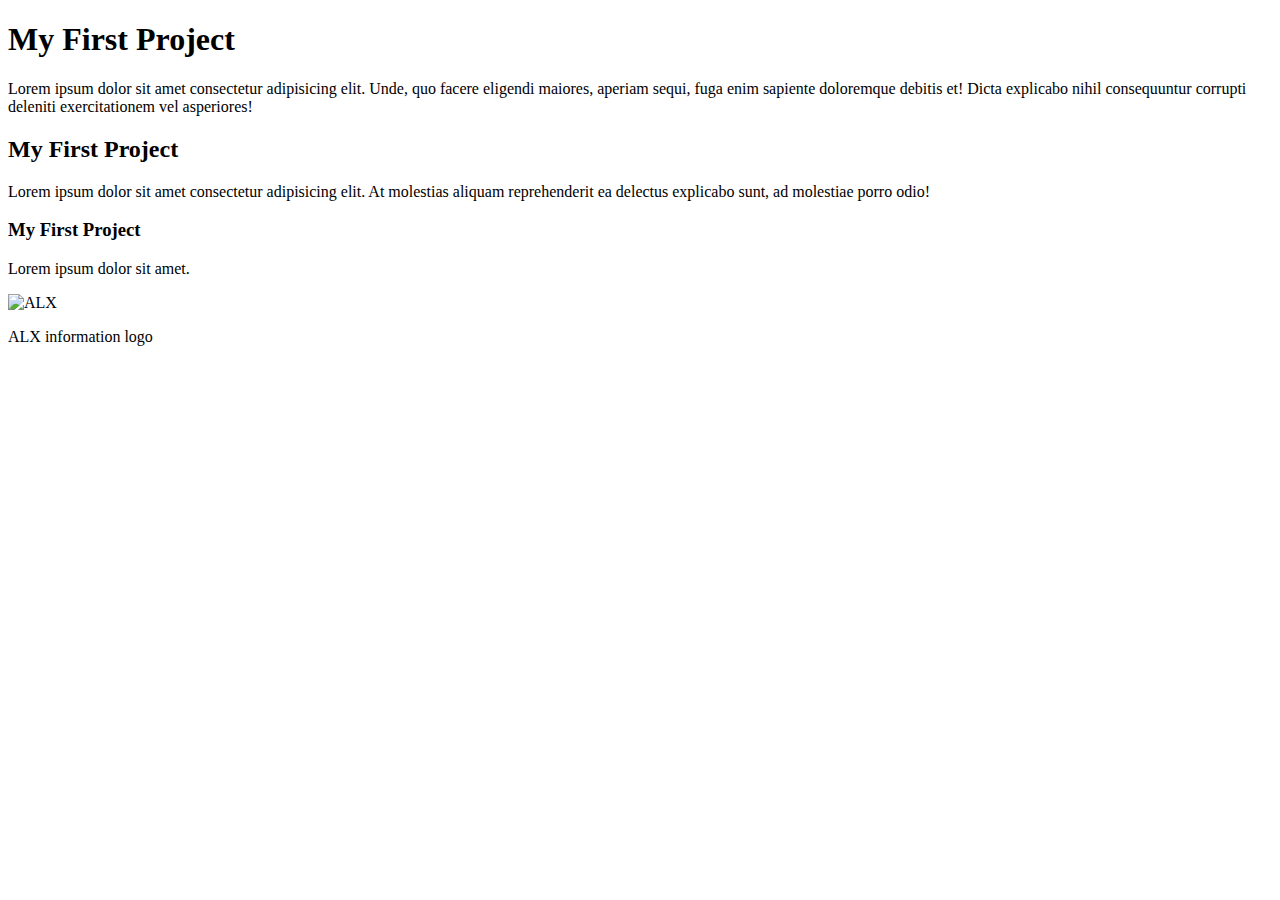
==== html_basic/index.html @ ed727728 "created index.html with 3 header styles and 4 paragraphs" ====
<!DOCTYPE html>
<html lang="en">
<head>
    <meta charset="UTF-8">
    <meta name="viewport" content="width=device-width, initial-scale=1.0">
    <title>My First Project</title>
</head>
<body>
    <h1>My First Project</h1>
    <p>Lorem ipsum dolor sit amet consectetur adipisicing elit. 
        Unde, quo facere eligendi maiores, aperiam sequi, 
        fuga enim sapiente doloremque debitis et! Dicta explicabo
         nihil consequuntur corrupti deleniti exercitationem vel 
         asperiores!
    </p>
    
    <h2>My First Project</h2>
    <p>
        Lorem ipsum dolor sit amet consectetur adipisicing elit. 
        At molestias aliquam reprehenderit ea delectus explicabo sunt, 
        ad molestiae porro odio!
    </p>

    <h3>My First Project</h3>
    <p>
        Lorem ipsum dolor sit amet.
    </p>

    <img src="https://i.ibb.co/gTDZZT8/ALX-Logo-07.png" alt="ALX">
    <p>
        ALX information logo
    </p>
</body>
</html>
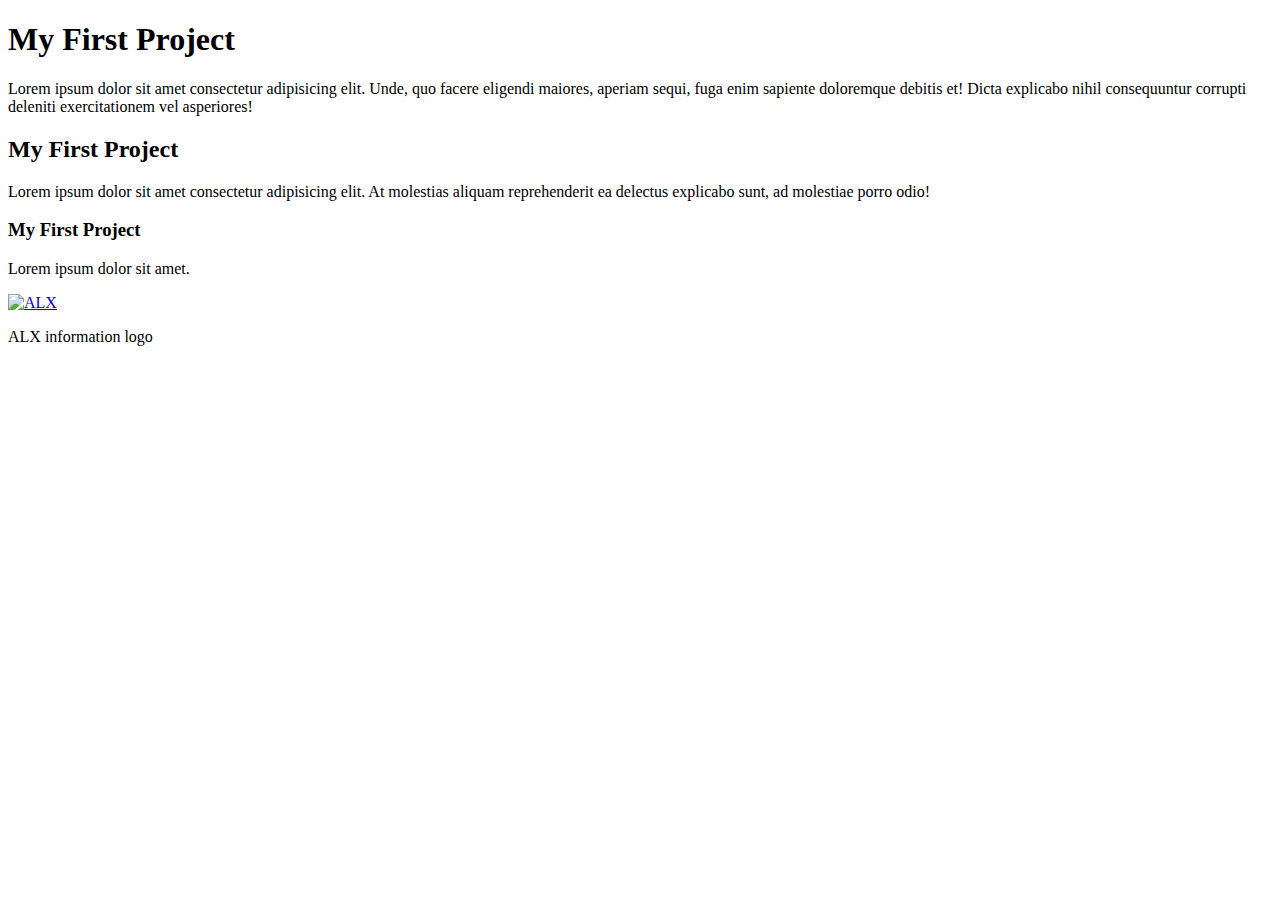
==== commit 792b29c9: "added an a tag" ====
--- a/html_basic/index.html
+++ b/html_basic/index.html
@@ -26,7 +26,7 @@
         Lorem ipsum dolor sit amet.
     </p>
 
-    <img src="https://i.ibb.co/gTDZZT8/ALX-Logo-07.png" alt="ALX">
+   <a href="https://i.ibb.co/gTDZZT8/ALX-Logo-07.png"> <img src="https://i.ibb.co/gTDZZT8/ALX-Logo-07.png" alt="ALX"></a>
     <p>
         ALX information logo
     </p>
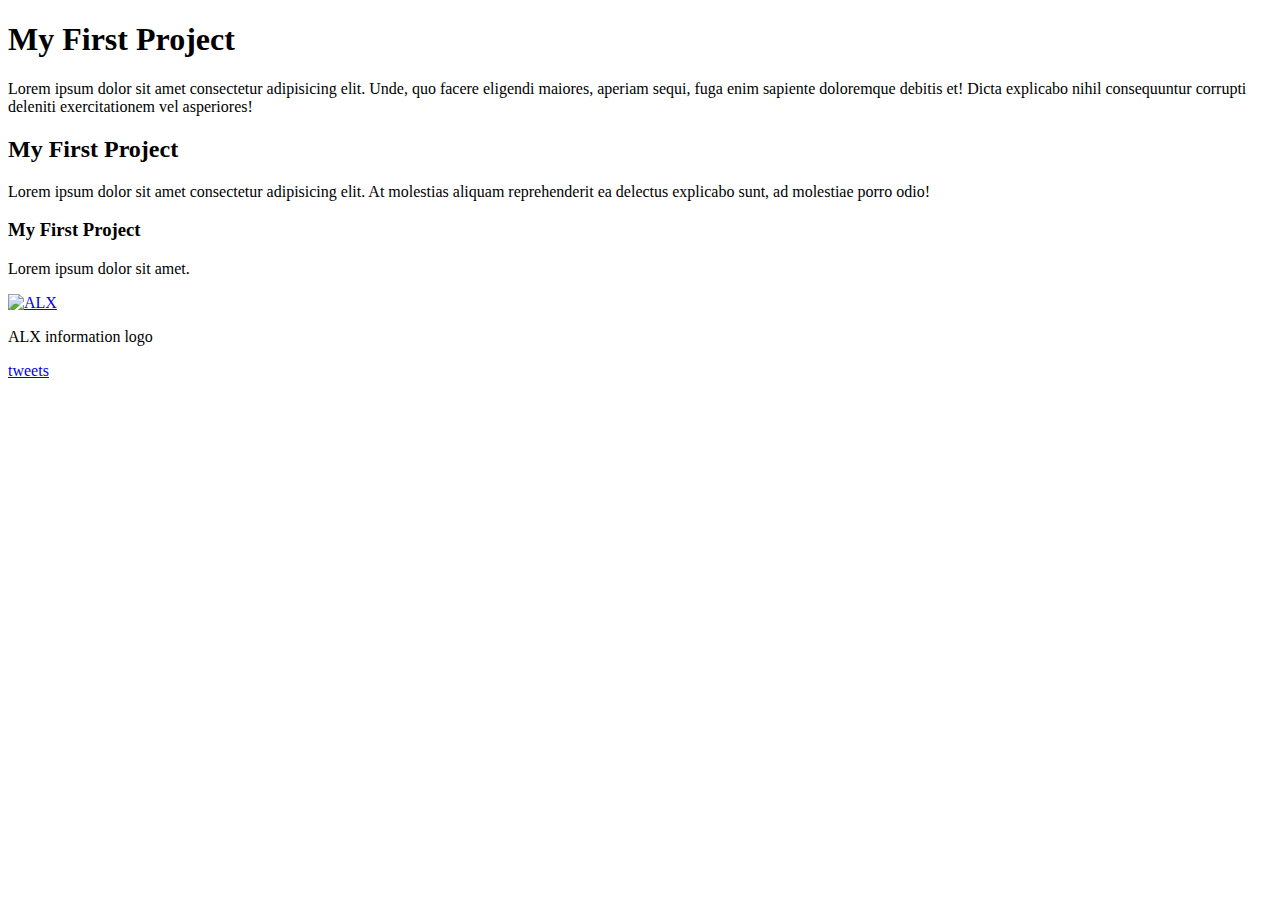
==== commit 3ffae343: "Created tweet and updated index.html" ====
--- a/html_basic/index.html
+++ b/html_basic/index.html
@@ -30,5 +30,7 @@
     <p>
         ALX information logo
     </p>
+
+    <a href="tweet.html">tweets</a>
 </body>
 </html>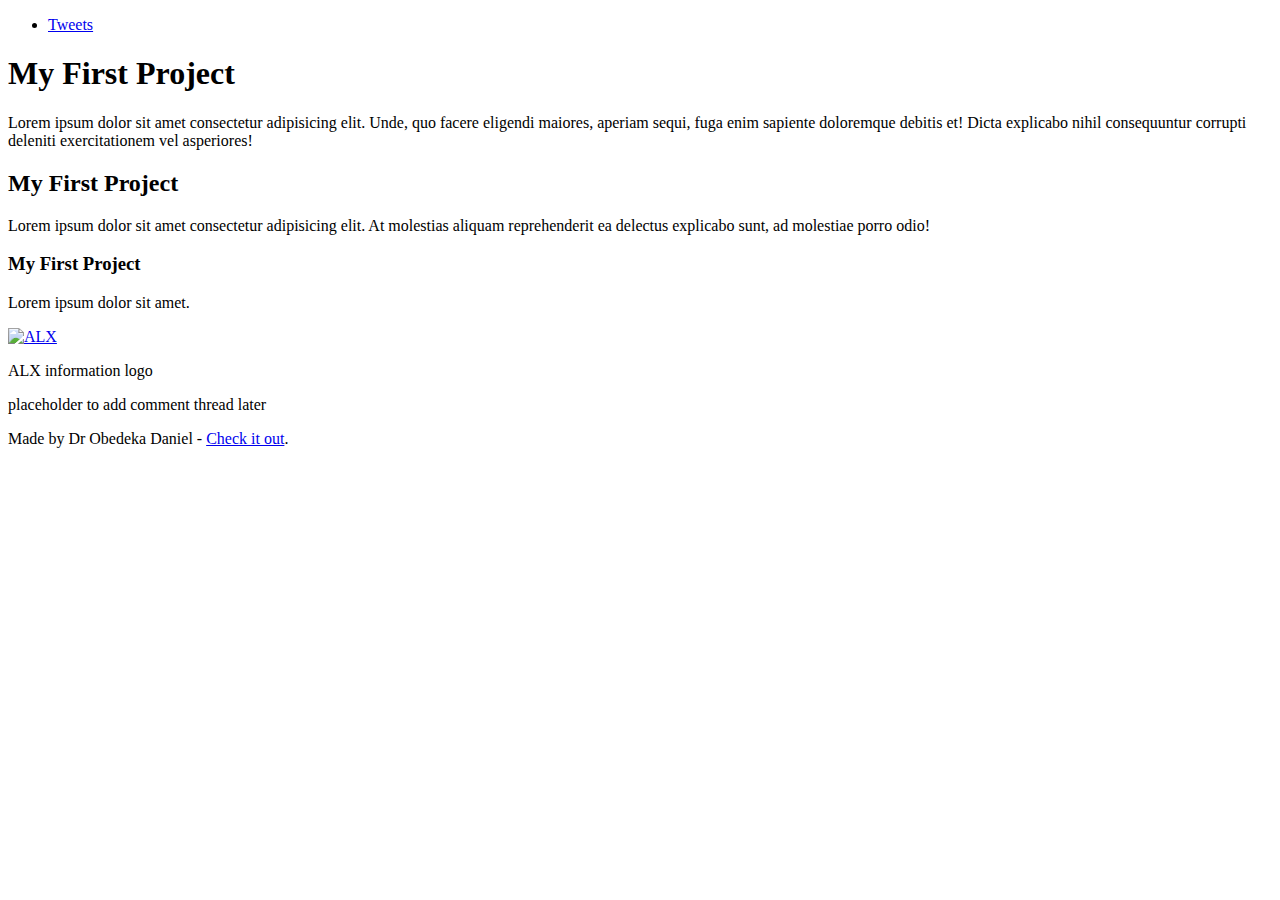
==== commit d771a380: "modified index and tweets to sematic html" ====
--- a/html_basic/index.html
+++ b/html_basic/index.html
@@ -6,31 +6,55 @@
     <title>My First Project</title>
 </head>
 <body>
-    <h1>My First Project</h1>
-    <p>Lorem ipsum dolor sit amet consectetur adipisicing elit. 
-        Unde, quo facere eligendi maiores, aperiam sequi, 
-        fuga enim sapiente doloremque debitis et! Dicta explicabo
-         nihil consequuntur corrupti deleniti exercitationem vel 
-         asperiores!
-    </p>
+    <header>
+        <ul>
+            <li><a href="tweets.html">Tweets</a></li>
+        </ul>
+        
+    </header>
+
+    <main>
+        <article>
+            <h1>My First Project</h1>
+                <p>Lorem ipsum dolor sit amet consectetur adipisicing elit. 
+                    Unde, quo facere eligendi maiores, aperiam sequi, 
+                    fuga enim sapiente doloremque debitis et! Dicta explicabo
+                    nihil consequuntur corrupti deleniti exercitationem vel 
+                    asperiores!
+                </p>
+                
+            <h2>My First Project</h2>
+                <p>
+                    Lorem ipsum dolor sit amet consectetur adipisicing elit. 
+                    At molestias aliquam reprehenderit ea delectus explicabo sunt, 
+                    ad molestiae porro odio!
+                </p>
+
+            <h3>My First Project</h3>
+            <p>
+                Lorem ipsum dolor sit amet.
+            </p>
+
+            <a href="https://i.ibb.co/gTDZZT8/ALX-Logo-07.png"> <img src="https://i.ibb.co/gTDZZT8/ALX-Logo-07.png" alt="ALX"></a>
+                <p>
+                    ALX information logo
+                </p>
+
+        </article>
+
+        <aside>
+           <p>placeholder to add comment thread later</p>
+        </aside>
+
+    </main>
+
+    <footer>
+        <p>Made by Dr Obedeka Daniel - <a href="html_basic" target="_blank">Check it out</a>.</p>
+
+    </footer>
+
     
-    <h2>My First Project</h2>
-    <p>
-        Lorem ipsum dolor sit amet consectetur adipisicing elit. 
-        At molestias aliquam reprehenderit ea delectus explicabo sunt, 
-        ad molestiae porro odio!
-    </p>
 
-    <h3>My First Project</h3>
-    <p>
-        Lorem ipsum dolor sit amet.
-    </p>
-
-   <a href="https://i.ibb.co/gTDZZT8/ALX-Logo-07.png"> <img src="https://i.ibb.co/gTDZZT8/ALX-Logo-07.png" alt="ALX"></a>
-    <p>
-        ALX information logo
-    </p>
-
-    <a href="tweet.html">tweets</a>
+   
 </body>
 </html>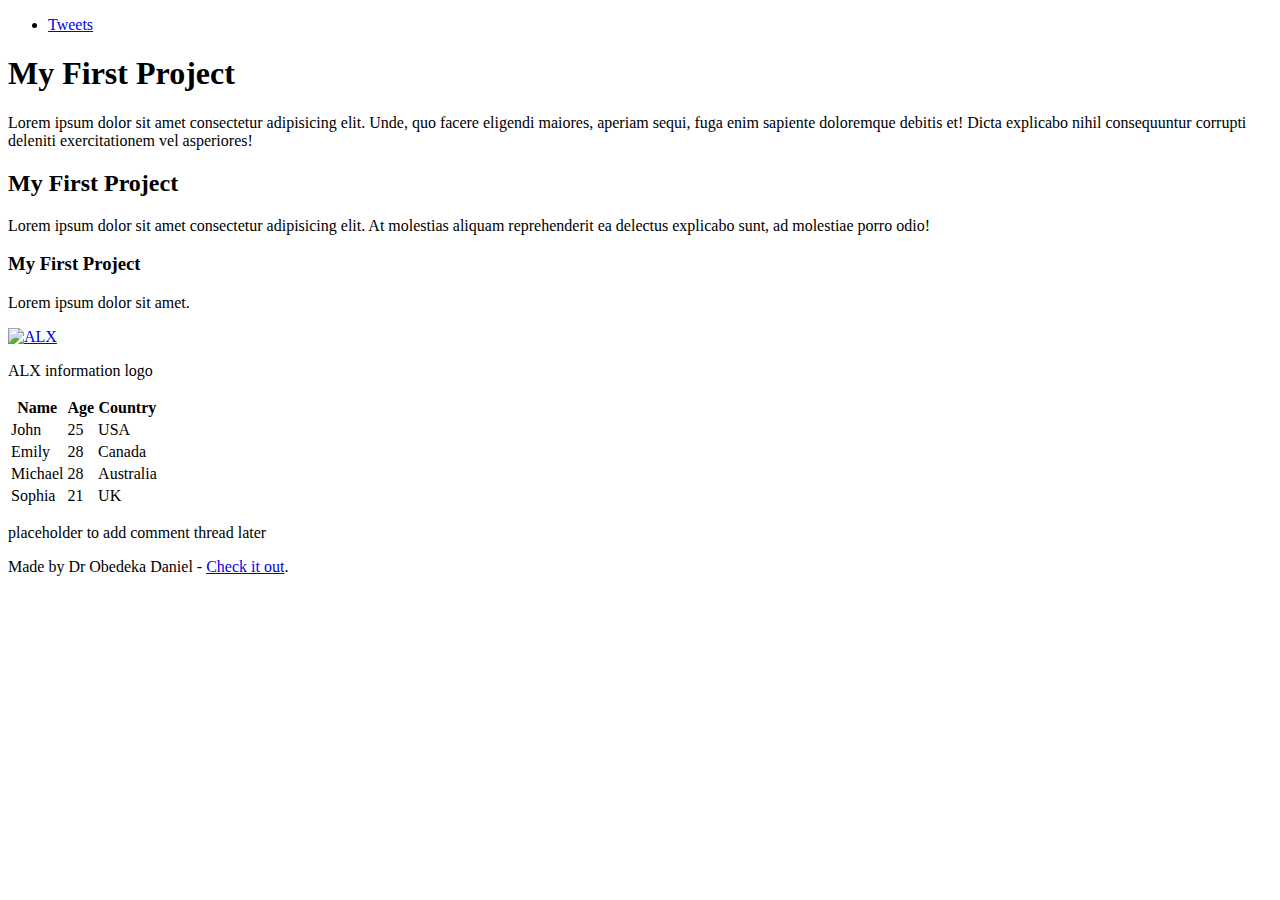
==== commit 1b83e668: "Added a table to index.html" ====
--- a/html_basic/index.html
+++ b/html_basic/index.html
@@ -40,6 +40,44 @@
                     ALX information logo
                 </p>
 
+
+                <div>
+                    <table>
+                        <thead>
+                            <tr>
+                                <th>Name</th>
+                                <th>Age</th>
+                                <th>Country</th>
+                            </tr>
+                        </thead>
+
+                        <tbody>
+                            <tr>
+                                <td>John</td>
+                                <td>25</td>
+                                <td>USA</td>
+                            </tr>
+                            <tr>
+                                <td>Emily</td>
+                                <td>28</td>
+                                <td>Canada</td>
+                            </tr>
+
+                            <tr>
+                                <td>Michael</td>
+                                <td>28</td>
+                                <td>Australia</td>
+                            </tr>
+
+                            <tr>
+                                <td>Sophia</td>
+                                <td>21</td>
+                                <td>UK</td>
+                            </tr>
+                        </tbody>
+                    </table>
+                </div>
+
         </article>
 
         <aside>
